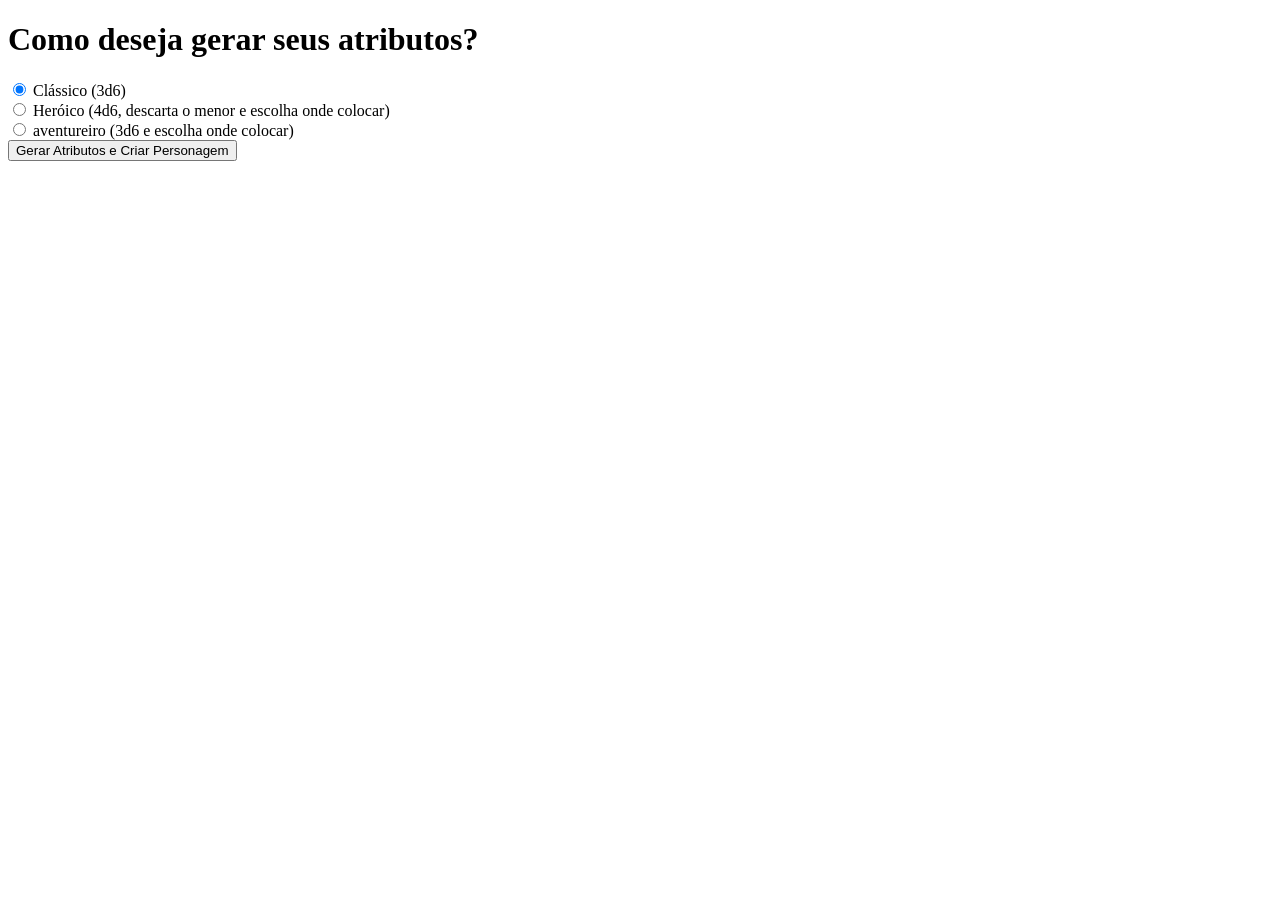
==== templates/atributos.html @ aa5e9ed4 "novo" ====
<!DOCTYPE html>
<html lang="en">
<head>
    <meta charset="UTF-8">
    <title>Escolha seus Atributos</title>
</head>
<body>
    <h1>Como deseja gerar seus atributos?</h1>
    <form method="post">
        <input type="radio" id="classico" name="modo" value="1" checked>
        <label for="classico">Clássico (3d6)</label><br>

        <input type="radio" id="heroico" name="modo" value="2">
        <label for="heroico">Heróico (4d6, descarta o menor e escolha onde colocar)</label><br>

        <input type="radio" id="aventureiro" name="modo" value="3">
        <label for="aventureiro">aventureiro (3d6 e escolha onde colocar)</label><br>

        <button type="submit">Gerar Atributos e Criar Personagem</button>
    </form>
</body>
</html>
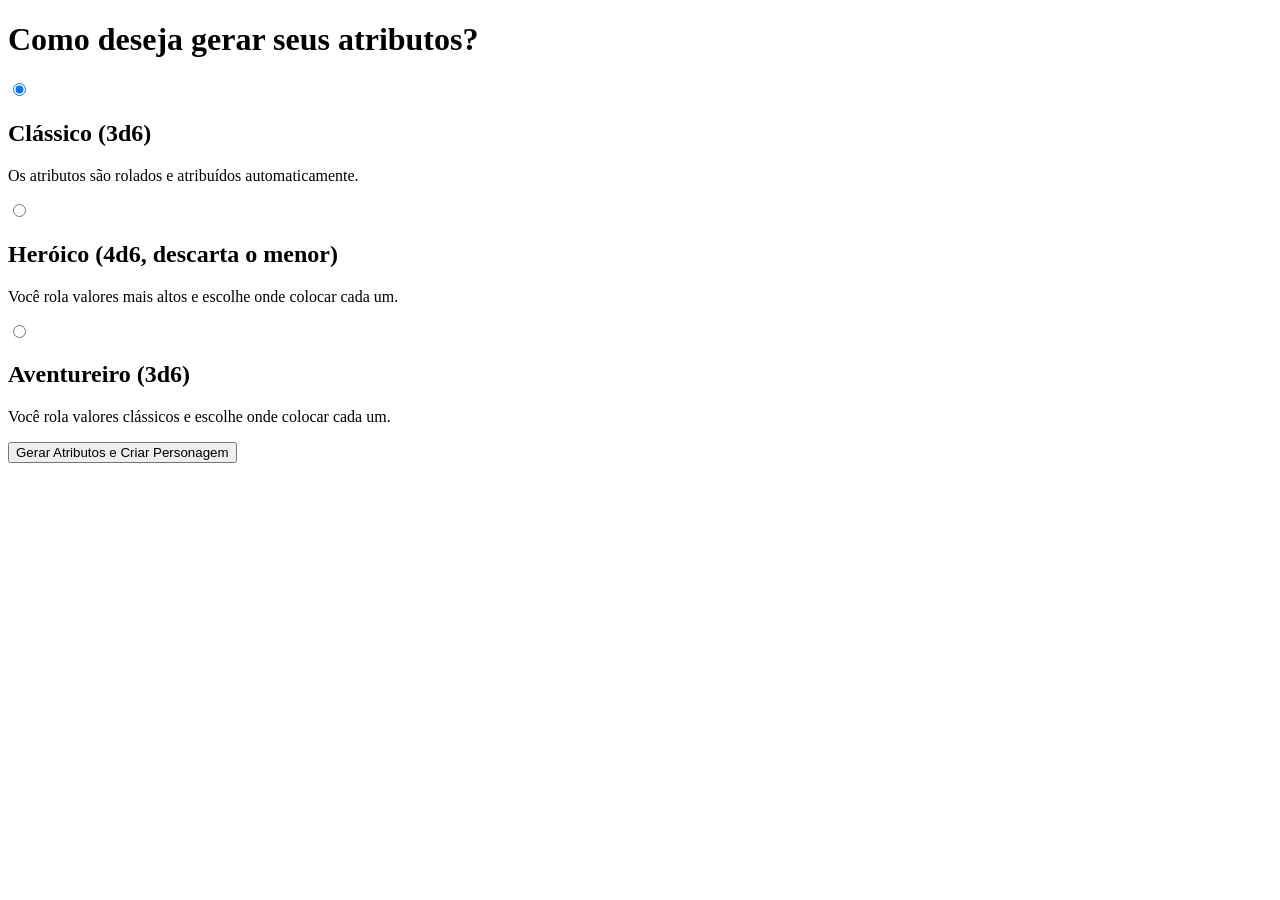
==== commit 8fbccb01: "finalizad0" ====
--- a/templates/atributos.html
+++ b/templates/atributos.html
@@ -1,22 +1,47 @@
 <!DOCTYPE html>
-<html lang="en">
+<html lang="pt-br">
 <head>
     <meta charset="UTF-8">
     <title>Escolha seus Atributos</title>
+    <link rel="stylesheet" href="{{ url_for('static', filename='style.css') }}">
 </head>
 <body>
-    <h1>Como deseja gerar seus atributos?</h1>
     <form method="post">
-        <input type="radio" id="classico" name="modo" value="1" checked>
-        <label for="classico">Clássico (3d6)</label><br>
+        <h1>Como deseja gerar seus atributos?</h1>
+        
+        <div class="modo-selecao-container">
 
-        <input type="radio" id="heroico" name="modo" value="2">
-        <label for="heroico">Heróico (4d6, descarta o menor e escolha onde colocar)</label><br>
+            <!-- Opção 1: Clássico -->
+            <label>
+                <input type="radio" name="modo" value="1" checked>
+                <div class="modo-opcao">
+                    <h2>Clássico (3d6)</h2>
+                    <p>Os atributos são rolados e atribuídos automaticamente.</p>
+                </div>
+            </label>
 
-        <input type="radio" id="aventureiro" name="modo" value="3">
-        <label for="aventureiro">aventureiro (3d6 e escolha onde colocar)</label><br>
+            <!-- Opção 2: Heróico -->
+            <label>
+                <input type="radio" name="modo" value="2">
+                <div class="modo-opcao">
+                    <h2>Heróico (4d6, descarta o menor)</h2>
+                    <p>Você rola valores mais altos e escolhe onde colocar cada um.</p>
+                </div>
+            </label>
+
+            <!-- Opção 3: Aventureiro -->
+            <label>
+                <input type="radio" name="modo" value="3">
+                <div class="modo-opcao">
+                    <h2>Aventureiro (3d6)</h2>
+                    <p>Você rola valores clássicos e escolhe onde colocar cada um.</p>
+                </div>
+            </label>
+
+        </div>
 
         <button type="submit">Gerar Atributos e Criar Personagem</button>
     </form>
 </body>
-</html>+</html>
+
